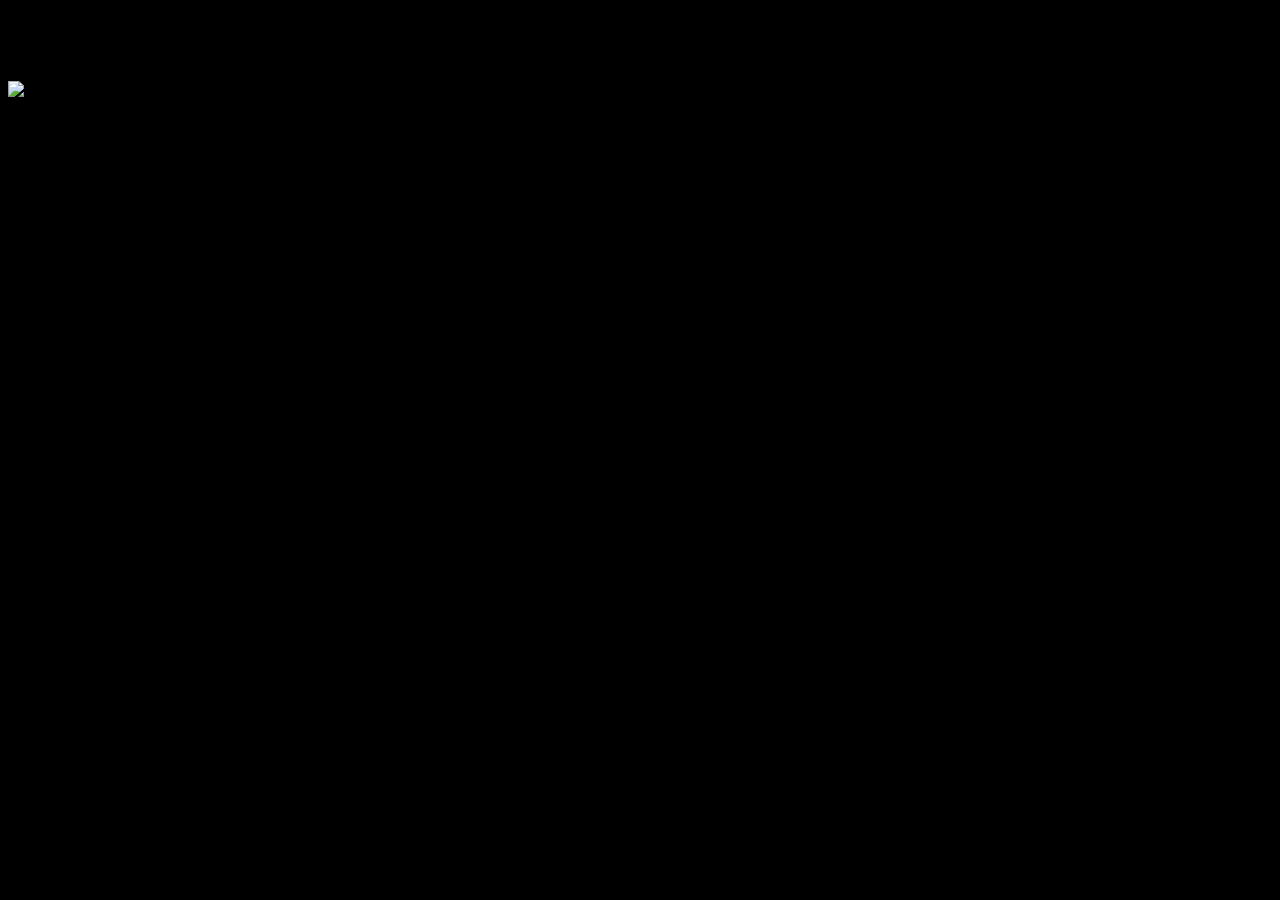
==== hello.html @ 83ff5f57 "Create hello.html" ====
<!DOCTYPE html>
<html>
<head>
    <title>هاهاهاهاهاهاهاهاهاه</title>

    <style>
        body {
            background-color: black;
        }
    </style>
</head>
<body>

    <h1>گول خوردی </h1>

    <img src="he.jpeg" alt="My picture" width="500">

</body>
</html>
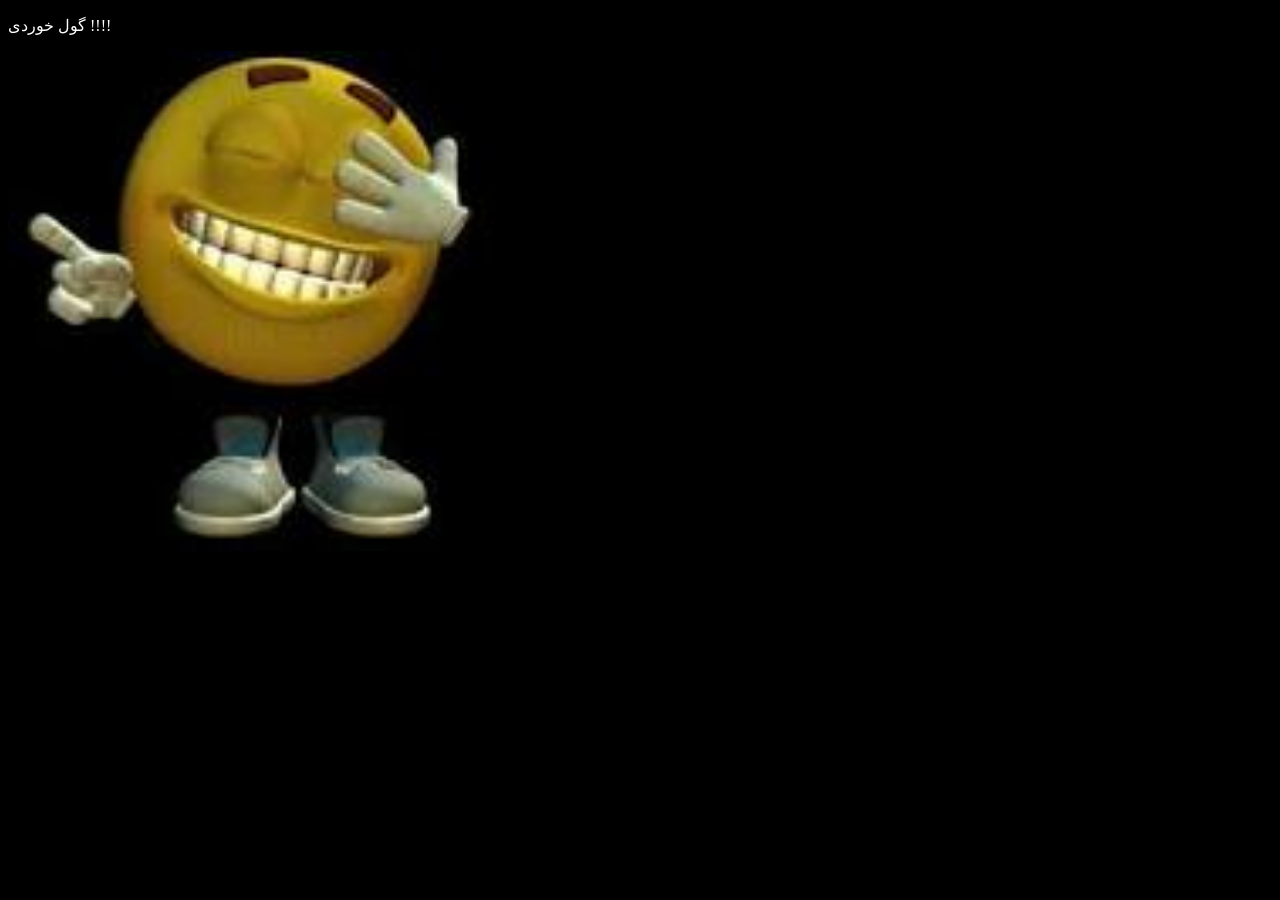
==== commit 585f5e2e: "Meh 😒" ====
--- a/hello.html
+++ b/hello.html
@@ -11,7 +11,7 @@
 </head>
 <body>
 
-    <h1>گول خوردی </h1>
+    <p><font color="white">گول خوردی !!!!</font></p>
 
     <img src="he.jpeg" alt="My picture" width="500">
 
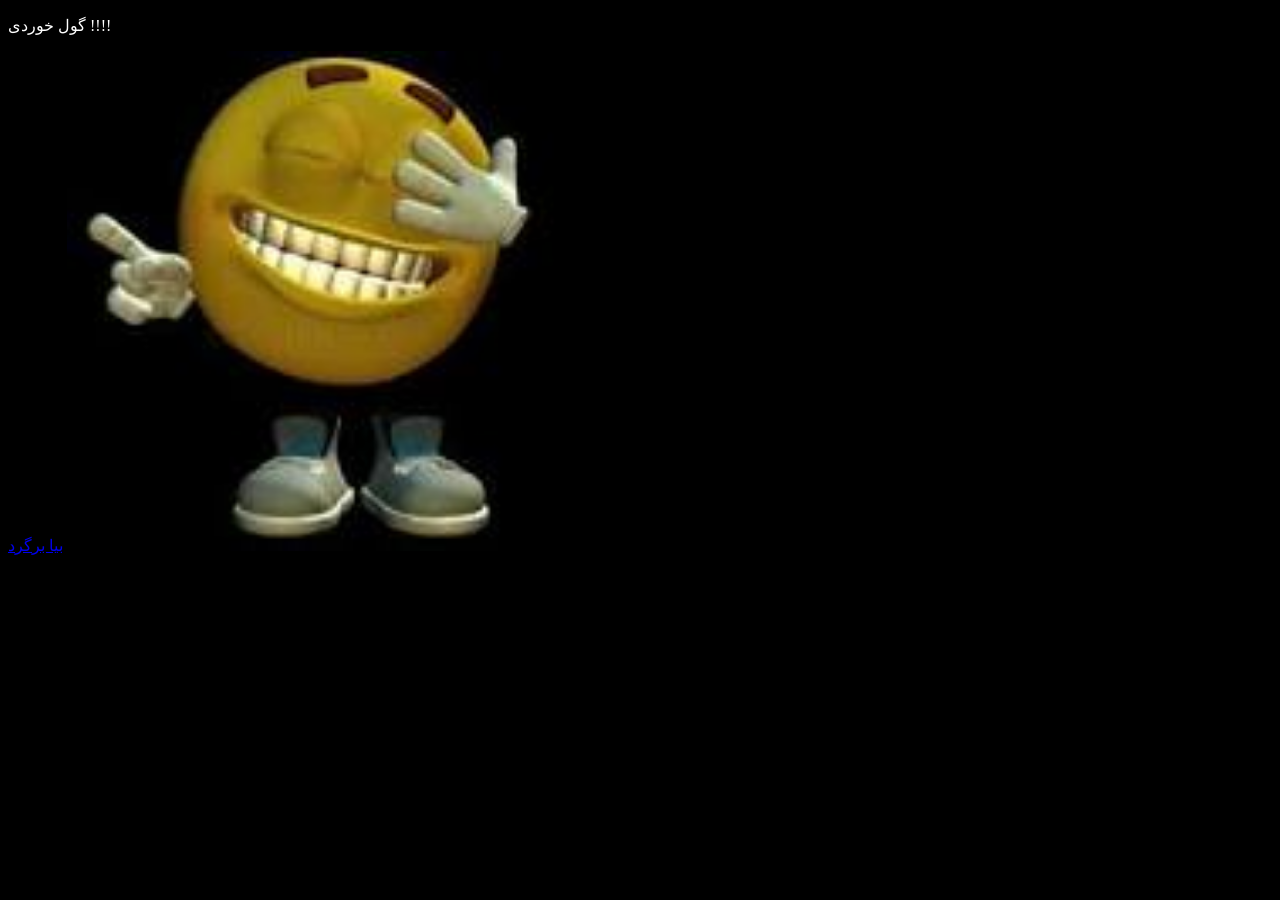
==== commit 98e5e18d: "the hyperlink has awoken from its sleep" ====
--- a/hello.html
+++ b/hello.html
@@ -12,7 +12,7 @@
 <body>
 
     <p><font color="white">گول خوردی !!!!</font></p>
-
+    <a href="index.html">بیا برگرد</a>
     <img src="he.jpeg" alt="My picture" width="500">
 
 </body>
